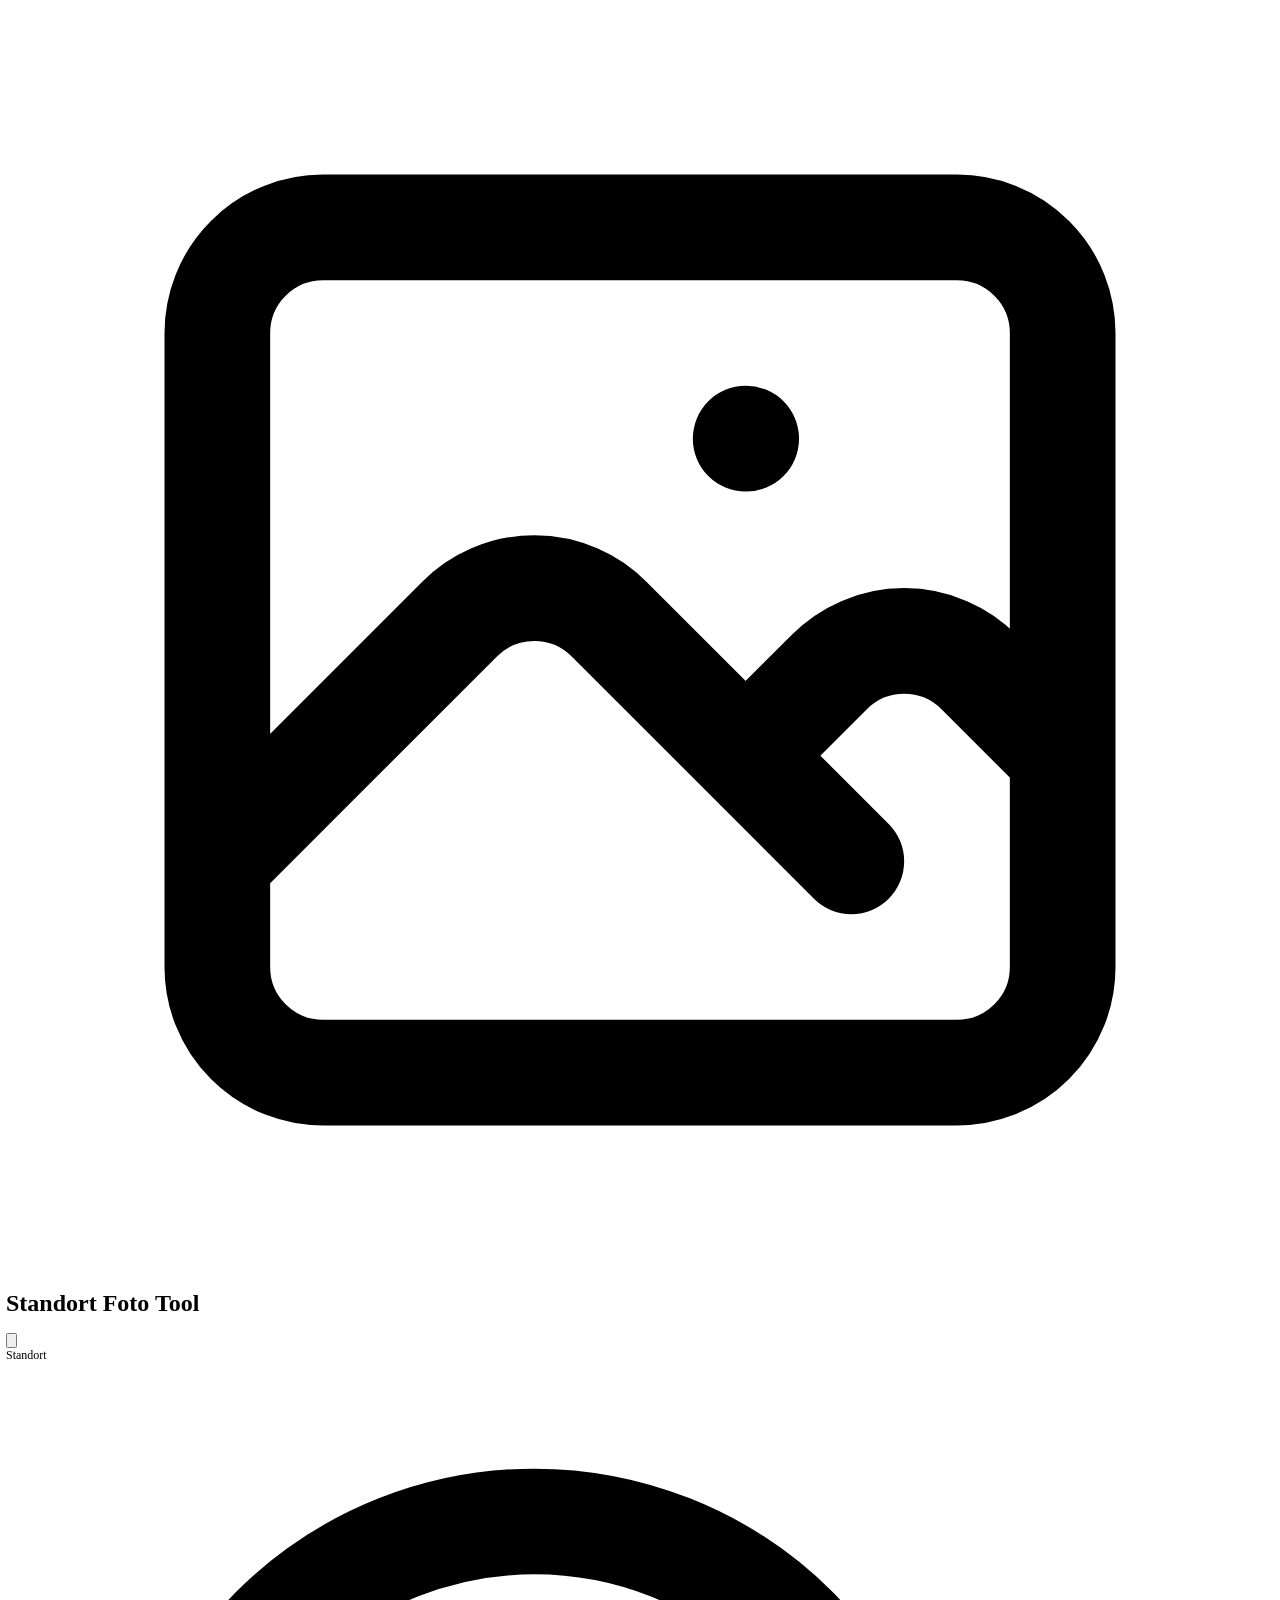
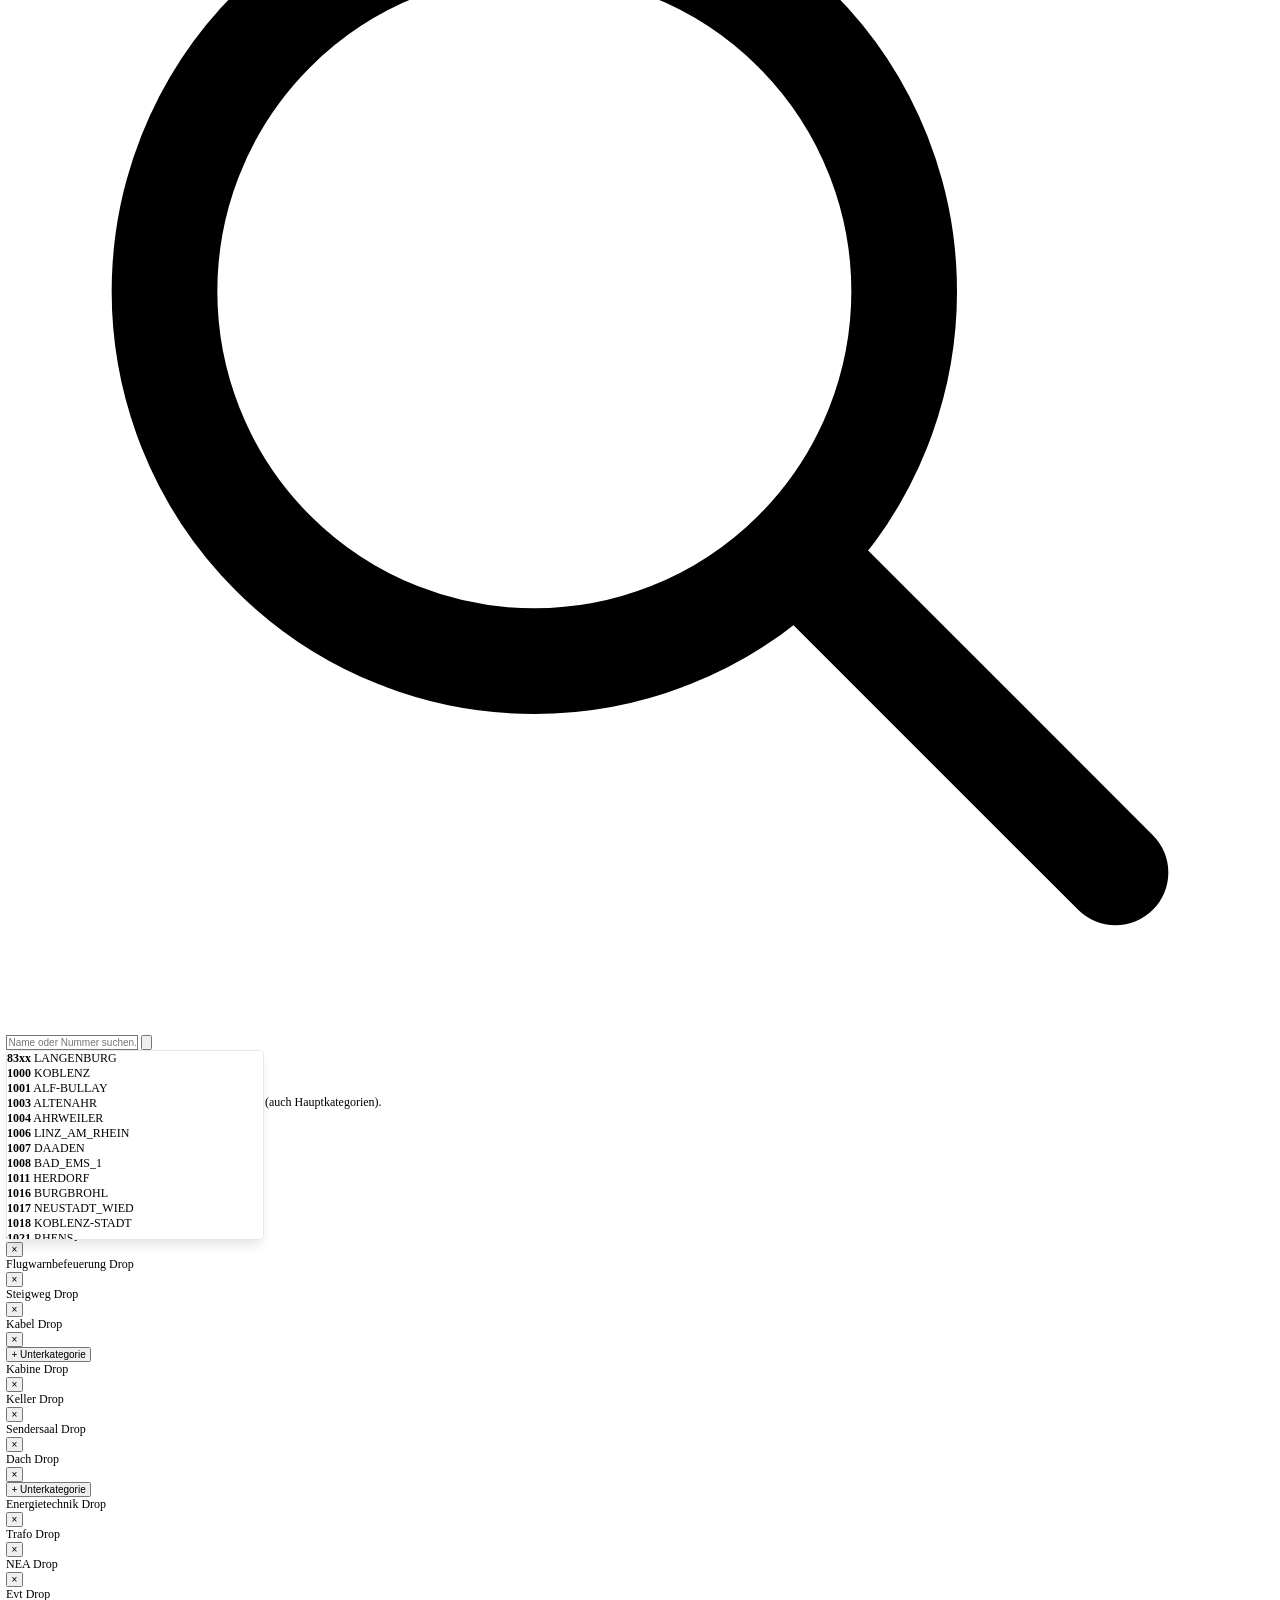
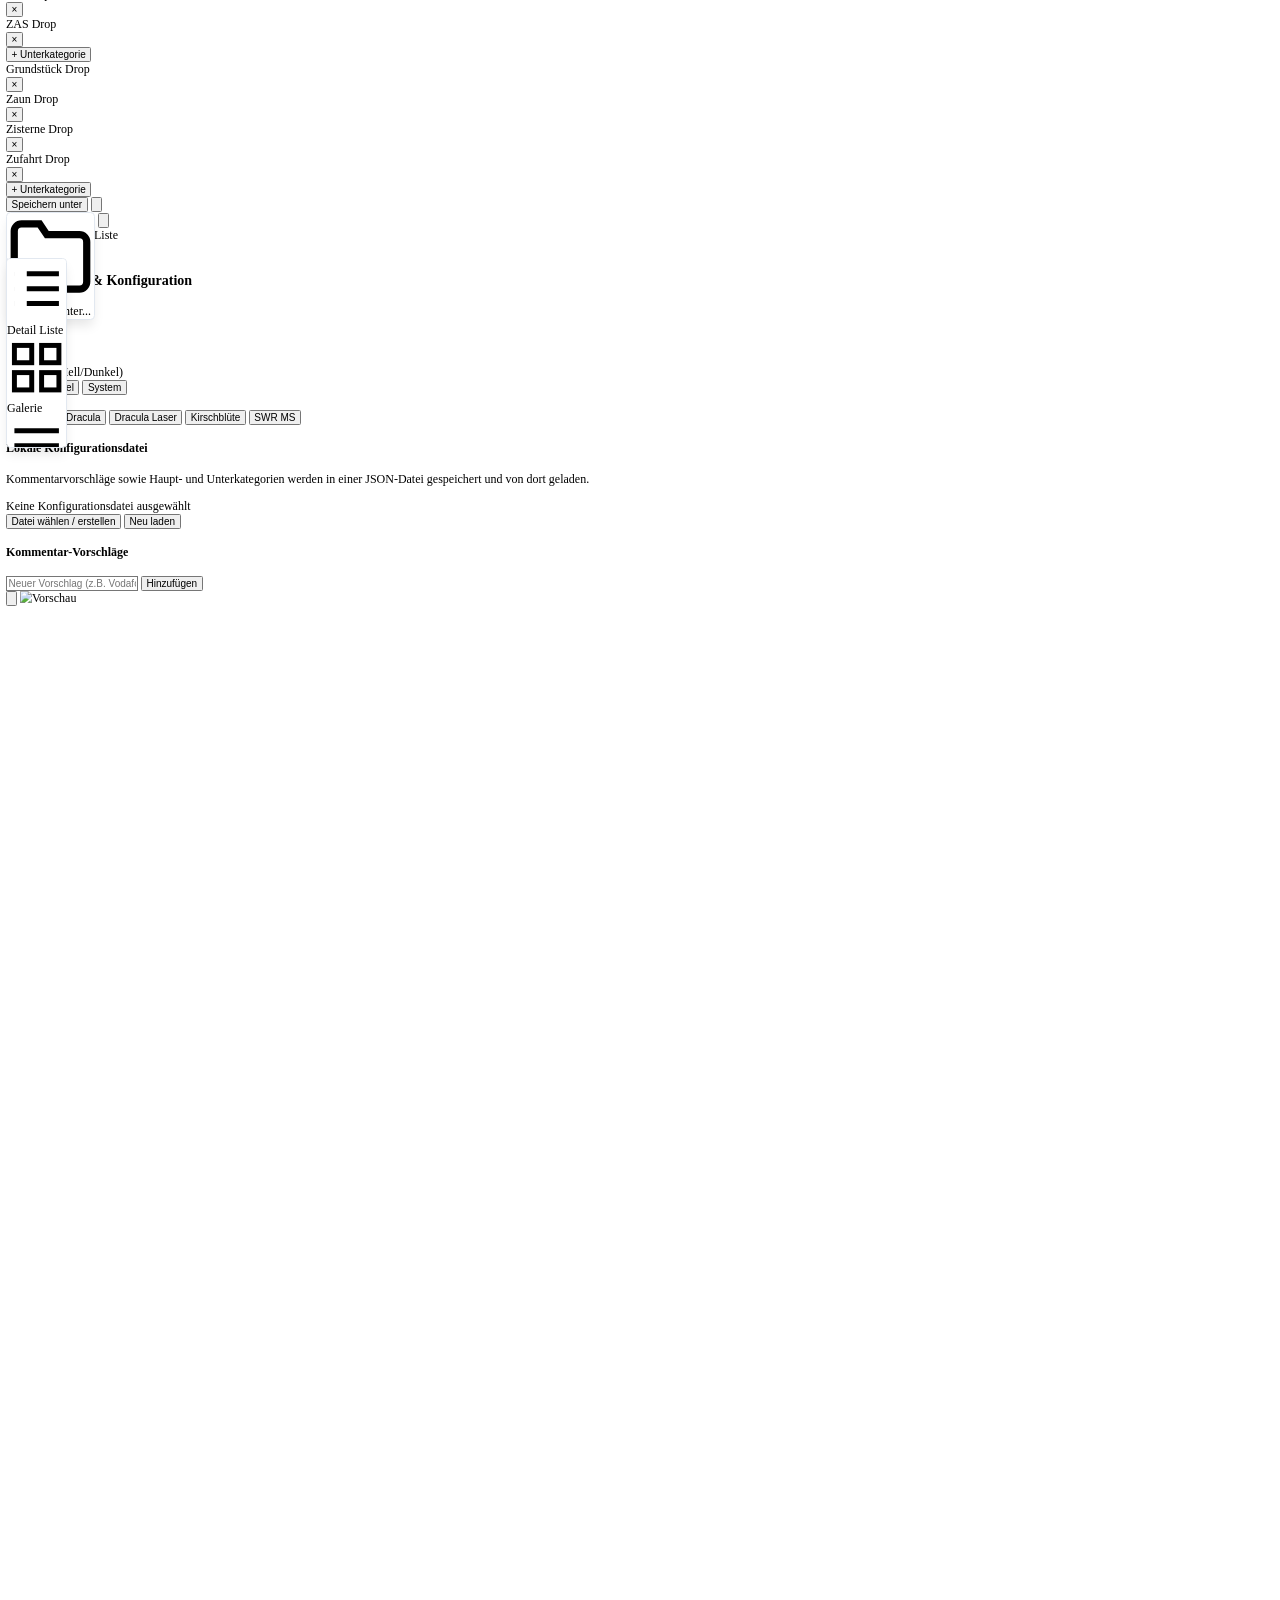
==== Tool.html @ 2024d958 "First Commit" ====
<!DOCTYPE html>
<html lang="de" class="light">

<head>
    <meta charset="UTF-8">
    <meta name="viewport" content="width=device-width, initial-scale=1.0">
    <title>Standort Foto Tool</title>
    <script src="https://cdn.tailwindcss.com"></script>
    <script src="tailwind-init.js"></script>
    <link rel="stylesheet" href="styles.css">
</head>

<body
    class="bg-slate-50 text-slate-900 dark:bg-oled dark:text-zinc-100 antialiased h-screen flex flex-col transition-colors duration-200 overflow-hidden">

    <!-- Navbar / Header -->
    <div
        class="px-4 md:px-8 py-3 flex justify-between items-center border-b border-slate-200 dark:border-zinc-800 bg-white dark:bg-zinc-950">
        <h1 class="text-xl font-semibold flex items-center gap-2">
            <svg class="h-6 w-auto text-blue-600 dark:text-blue-500" fill="none" viewBox="0 0 24 24"
                stroke="currentColor">
                <path stroke-linecap="round" stroke-linejoin="round" stroke-width="2"
                    d="M4 16l4.586-4.586a2 2 0 012.828 0L16 16m-2-2l1.586-1.586a2 2 0 012.828 0L20 14m-6-6h.01M6 20h12a2 2 0 002-2V6a2 2 0 00-2-2H6a2 2 0 00-2 2v12a2 2 0 002 2z">
                </path>
            </svg>
            Standort Foto Tool
        </h1>
        <div class="flex items-center gap-4">
            <button onclick="openSettings()"
                class="p-2 text-slate-500 hover:text-blue-600 dark:text-zinc-400 dark:hover:text-blue-400 transition-colors rounded-md hover:bg-slate-100 dark:hover:bg-zinc-800"
                title="Einstellungen">
                <svg class="w-5 h-5" fill="none" stroke="currentColor" viewBox="0 0 24 24">
                    <path stroke-linecap="round" stroke-linejoin="round" stroke-width="2"
                        d="M10.325 4.317c.426-1.756 2.924-1.756 3.35 0a1.724 1.724 0 002.573 1.066c1.543-.94 3.31.826 2.37 2.37a1.724 1.724 0 001.065 2.572c1.756.426 1.756 2.924 0 3.35a1.724 1.724 0 00-1.066 2.573c.94 1.543-.826 3.31-2.37 2.37a1.724 1.724 0 00-2.572 1.065c-.426 1.756-2.924 1.756-3.35 0a1.724 1.724 0 00-2.573-1.066c-1.543.94-3.31-.826-2.37-2.37a1.724 1.724 0 00-1.065-2.572c-1.756-.426-1.756-2.924 0-3.35a1.724 1.724 0 001.066-2.573c-.94-1.543.826-3.31 2.37-2.37.996.608 2.296.07 2.572-1.065z">
                    </path>
                    <path stroke-linecap="round" stroke-linejoin="round" stroke-width="2"
                        d="M15 12a3 3 0 11-6 0 3 3 0 016 0z"></path>
                </svg>
            </button>
        </div>
    </div>

    <!-- Main Content App -->
    <div
        class="flex-1 flex flex-col md:flex-row overflow-hidden mx-4 md:mx-8 my-4 border border-slate-200 dark:border-zinc-800 bg-white dark:bg-zinc-950 rounded-md shadow-sm">

        <!-- Linke Seite (Kategorien & Standort) -->
        <div
            class="w-full md:w-1/2 p-4 border-b md:border-b-0 md:border-r border-slate-200 dark:border-zinc-800 flex flex-col bg-slate-50/30 dark:bg-zinc-900/30">
            <div class="mb-3">
                <!-- Standort Suche -->
                <div class="relative">
                    <label
                        class="block text-[11px] font-semibold text-slate-500 dark:text-zinc-400 uppercase tracking-wide mb-1">Standort</label>
                    <div class="relative flex items-center">
                        <svg class="w-4 h-4 absolute left-3 text-slate-400" fill="none" stroke="currentColor"
                            viewBox="0 0 24 24">
                            <path stroke-linecap="round" stroke-linejoin="round" stroke-width="2"
                                d="M21 21l-6-6m2-5a7 7 0 11-14 0 7 7 0 0114 0z"></path>
                        </svg>
                        <input type="text" id="standortSelect" placeholder="Name oder Nummer suchen..."
                            autocomplete="off"
                            class="w-full py-1.5 pl-9 pr-8 text-sm bg-white dark:bg-zinc-900 border border-slate-300 dark:border-zinc-700 rounded-md focus:outline-none focus:border-blue-500 transition-colors dark:text-white" />
                        <button type="button" id="clearSearchBtn"
                            class="absolute right-2 text-slate-400 hover:text-red-500 hidden" title="Suche löschen">
                            <svg class="w-4 h-4" viewBox="0 0 24 24" fill="none" stroke="currentColor" stroke-width="2">
                                <path stroke-linecap="round" stroke-linejoin="round" d="M6 18L18 6M6 6l12 12"></path>
                            </svg>
                        </button>
                    </div>
                    <div id="standortDropdown" class="custom-dropdown hidden w-full mt-1"></div>
                </div>
            </div>


            <!-- Context Panel (Full Category Tree) -->
            <div id="context-panel" class="flex-1 bg-white dark:bg-zinc-900 border border-slate-200 dark:border-zinc-800 rounded-xl p-4 flex flex-col shadow-sm transition-all duration-300 overflow-y-auto">
                <h3 id="context-title" class="font-bold text-base text-slate-800 dark:text-zinc-100 mb-3 flex items-center gap-2">Bauteile & Kategorien</h3>
                <div id="context-chips" class="flex flex-col gap-2 content-start"></div>
            </div>
        </div>

        <!-- Rechte Seite (Liste & Galerie & Toolbar) -->
        <div class="w-full md:w-1/2 flex flex-col relative bg-white dark:bg-zinc-950">
            <!-- Toolbar -->
            <div
                class="p-3 md:p-4 border-b border-slate-200 dark:border-zinc-800 flex flex-wrap gap-3 justify-between items-center bg-slate-50/50 dark:bg-zinc-900/50">
                <div class="flex flex-wrap items-center gap-3 md:gap-4">

                    <!-- Speichern Split-Button -->
                    <div class="relative inline-flex items-center shadow-sm">
                        <button id="mainSaveBtn"
                            class="px-3 py-1.5 bg-blue-600 hover:bg-blue-700 text-white rounded-md font-medium transition-colors flex items-center gap-2 text-sm"
                            title="Bilder abspeichern">
                            Speichern unter
                        </button>
                        <button id="saveDropdownTrigger"
                            class="px-2 py-1.5 bg-blue-700 hover:bg-blue-800 text-white rounded-r-md border-l border-blue-800 transition-colors hidden"
                            title="Weitere Speicheroptionen">
                            <svg class="w-4 h-4" fill="none" stroke="currentColor" viewBox="0 0 24 24">
                                <path stroke-linecap="round" stroke-linejoin="round" stroke-width="2"
                                    d="M19 9l-7 7-7-7"></path>
                            </svg>
                        </button>
                        <div id="saveDropdownMenu"
                            class="custom-dropdown hidden absolute left-0 top-full mt-1 w-48 text-sm py-1 z-[51]">
                            <div id="saveAsMenuOption"
                                class="px-4 py-2 hover:bg-blue-50 dark:hover:bg-blue-900/20 cursor-pointer text-slate-700 dark:text-zinc-200 flex items-center gap-2">
                                <svg class="w-4 h-4" viewBox="0 0 24 24" fill="none" stroke="currentColor"
                                    stroke-width="2">
                                    <path
                                        d="M22 19a2 2 0 0 1-2 2H4a2 2 0 0 1-2-2V5a2 2 0 0 1 2-2h5l2 3h9a2 2 0 0 1 2 2z">
                                    </path>
                                </svg>
                                Speichern unter...
                            </div>
                        </div>
                    </div>

                    <div class="h-6 w-px bg-slate-300 dark:bg-zinc-700 hidden sm:block"></div>

                    <!-- Checkbox Komprimieren -->
                    <label
                        class="flex items-center gap-2 text-sm font-medium text-slate-700 dark:text-zinc-300 cursor-pointer select-none"
                        title="Beim Speichern die Dateigröße reduzieren">
                        <input type="checkbox" id="compressCheck"
                            class="w-4 h-4 text-blue-600 bg-white border-slate-300 rounded focus:ring-blue-500 dark:focus:ring-blue-600 dark:ring-offset-zinc-900 focus:ring-2 dark:bg-zinc-950 dark:border-zinc-700">
                        Komprimieren
                    </label>

                    <button id="clearAll"
                        class="p-1.5 bg-slate-100 dark:bg-zinc-800 border border-slate-300 dark:border-zinc-700 hover:bg-red-50 hover:text-red-600 hover:border-red-200 dark:hover:bg-red-900/20 dark:hover:border-red-800 dark:hover:text-red-400 text-slate-500 dark:text-zinc-400 rounded-md transition-colors"
                        title="Liste leeren">
                        <svg class="w-4 h-4" viewBox="0 0 24 24" fill="none" stroke="currentColor" stroke-width="2">
                            <polyline points="3 6 5 6 21 6"></polyline>
                            <path d="M19 6v14a2 2 0 0 1-2 2H7a2 2 0 0 1-2-2V6m3 0V4a2 2 0 0 1 2-2h4a2 2 0 0 1 2 2v2">
                            </path>
                        </svg>
                    </button>
                </div>

                <div class="flex items-center gap-3">
                    <span id="status"
                        class="text-xs text-slate-500 dark:text-zinc-400 font-medium truncate max-w-[120px] sm:max-w-[180px]">0
                        Dateien</span>
                    <!-- View Dropdown -->
                    <div class="relative">
                        <button id="viewDropdownTrigger"
                            class="p-1.5 bg-slate-100 dark:bg-zinc-800 border border-slate-300 dark:border-zinc-700 hover:bg-slate-200 dark:hover:bg-zinc-700 text-slate-600 dark:text-zinc-300 rounded-md transition-colors flex items-center justify-center w-8 h-8 shadow-sm"
                            title="Ansicht wechseln">
                            <!-- Icon JS -->
                        </button>
                        <div id="viewDropdownMenu"
                            class="custom-dropdown hidden absolute right-0 top-full mt-1 w-40 text-sm py-1 z-[51]">
                            <div class="view-option px-3 py-2 hover:bg-blue-50 dark:hover:bg-blue-900/20 cursor-pointer text-slate-700 dark:text-zinc-200 flex items-center gap-2"
                                data-view="list">
                                <svg class="w-4 h-4" viewBox="0 0 24 24" fill="none" stroke="currentColor"
                                    stroke-width="2">
                                    <path d="M8 6h13M8 12h13M8 18h13M3 6h.01M3 12h.01M3 18h.01" />
                                </svg>
                                Detail Liste
                            </div>
                            <div class="view-option px-3 py-2 hover:bg-blue-50 dark:hover:bg-blue-900/20 cursor-pointer text-slate-700 dark:text-zinc-200 flex items-center gap-2"
                                data-view="gallery">
                                <svg class="w-4 h-4" viewBox="0 0 24 24" fill="none" stroke="currentColor"
                                    stroke-width="2">
                                    <rect x="3" y="3" width="7" height="7"></rect>
                                    <rect x="14" y="3" width="7" height="7"></rect>
                                    <rect x="14" y="14" width="7" height="7"></rect>
                                    <rect x="3" y="14" width="7" height="7"></rect>
                                </svg>
                                Galerie
                            </div>
                            <div class="view-option px-3 py-2 hover:bg-blue-50 dark:hover:bg-blue-900/20 cursor-pointer text-slate-700 dark:text-zinc-200 flex items-center gap-2"
                                data-view="compact">
                                <svg class="w-4 h-4" viewBox="0 0 24 24" fill="none" stroke="currentColor"
                                    stroke-width="2">
                                    <line x1="3" y1="12" x2="21" y2="12"></line>
                                    <line x1="3" y1="6" x2="21" y2="6"></line>
                                    <line x1="3" y1="18" x2="21" y2="18"></line>
                                </svg>
                                Kompakt
                            </div>
                        </div>
                    </div>
                </div>
            </div>

            <div class="view-container flex-1 p-4 overflow-y-auto" id="fileListContainer">
                <!-- File List / Gallery JS -->
            </div>
        </div>
    </div>

    <input id="fileInput" type="file" accept="image/jpeg" multiple hidden />

    <!-- Custom Autocomplete Dropdown (für Kommentare & Standorte) -->
    <div id="autocompleteDropdown" class="custom-dropdown hidden absolute w-56 text-sm"></div>

    <!-- EINSTELLUNGEN MODAL -->
    <div id="settingsModal"
        class="fixed inset-0 bg-slate-900/50 dark:bg-black/80 z-[60] hidden flex items-center justify-center p-4">
        <div
            class="bg-white dark:bg-zinc-900 rounded-md shadow-xl w-full max-w-2xl border border-slate-200 dark:border-zinc-700 overflow-hidden flex flex-col">
            <div
                class="p-4 border-b border-slate-100 dark:border-zinc-800 flex justify-between items-center bg-slate-50 dark:bg-zinc-950">
                <h3 class="font-semibold text-slate-900 dark:text-zinc-100">Einstellungen & Konfiguration</h3>
                <button onclick="closeSettings()"
                    class="text-slate-400 hover:text-slate-800 dark:hover:text-zinc-200"><svg class="w-5 h-5"
                        fill="none" stroke="currentColor" viewBox="0 0 24 24">
                        <path stroke-linecap="round" stroke-linejoin="round" stroke-width="2" d="M6 18L18 6M6 6l12 12">
                        </path>
                    </svg></button>
            </div>
            <div class="p-5 flex-1 overflow-y-auto">
                <div class="rounded-md border border-slate-200 dark:border-zinc-800 bg-white dark:bg-zinc-900 p-4 mb-6">
                    <h4 class="text-sm font-semibold text-slate-900 dark:text-zinc-100 mb-4">Darstellung</h4>

                    <div class="mb-5">
                        <label class="block text-xs font-semibold uppercase tracking-wide text-slate-500 dark:text-zinc-400 mb-3">Aussehen (Hell/Dunkel)</label>
                        <div class="grid grid-cols-3 gap-2">
                            <button id="btn-appearance-light" onclick="changeAppearance('light')" class="py-2 px-3 text-sm font-medium rounded border border-slate-300 dark:border-zinc-700 bg-white dark:bg-zinc-900 text-slate-700 dark:text-zinc-300 hover:bg-slate-50 dark:hover:bg-zinc-800 transition-colors">Hell</button>
                            <button id="btn-appearance-dark" onclick="changeAppearance('dark')" class="py-2 px-3 text-sm font-medium rounded border border-slate-300 dark:border-zinc-700 bg-white dark:bg-zinc-900 text-slate-700 dark:text-zinc-300 hover:bg-slate-50 dark:hover:bg-zinc-800 transition-colors">Dunkel</button>
                            <button id="btn-appearance-system" onclick="changeAppearance('system')" class="py-2 px-3 text-sm font-medium rounded border border-slate-300 dark:border-zinc-700 bg-white dark:bg-zinc-900 text-slate-700 dark:text-zinc-300 hover:bg-slate-50 dark:hover:bg-zinc-800 transition-colors">System</button>
                        </div>
                    </div>

                    <div>
                        <label class="block text-xs font-semibold uppercase tracking-wide text-slate-500 dark:text-zinc-400 mb-3">Farbschema</label>
                        <div class="grid grid-cols-2 md:grid-cols-3 gap-2">
                            <button id="btn-theme-standard" onclick="changeColorTheme('standard')" class="py-2 px-3 text-sm font-medium rounded border border-slate-300 dark:border-zinc-700 bg-white dark:bg-zinc-900 text-slate-700 dark:text-zinc-300 hover:bg-slate-50 dark:hover:bg-zinc-800 transition-colors">Standard</button>
                            <button id="btn-theme-dracula" onclick="changeColorTheme('dracula')" class="py-2 px-3 text-sm font-medium rounded border border-slate-300 dark:border-zinc-700 bg-white dark:bg-zinc-900 text-slate-700 dark:text-zinc-300 hover:bg-slate-50 dark:hover:bg-zinc-800 transition-colors">Dracula</button>
                            <button id="btn-theme-dracula-laser" onclick="changeColorTheme('dracula-laser')" class="py-2 px-3 text-sm font-medium rounded border border-slate-300 dark:border-zinc-700 bg-white dark:bg-zinc-900 text-slate-700 dark:text-zinc-300 hover:bg-slate-50 dark:hover:bg-zinc-800 transition-colors">Dracula Laser</button>
                            <button id="btn-theme-kirschbluete" onclick="changeColorTheme('kirschbluete')" class="py-2 px-3 text-sm font-medium rounded border border-slate-300 dark:border-zinc-700 bg-white dark:bg-zinc-900 text-slate-700 dark:text-zinc-300 hover:bg-slate-50 dark:hover:bg-zinc-800 transition-colors">Kirschblüte</button>
                            <button id="btn-theme-swr-ms" onclick="changeColorTheme('swr-ms')" class="py-2 px-3 text-sm font-medium rounded border border-slate-300 dark:border-zinc-700 bg-white dark:bg-zinc-900 text-slate-700 dark:text-zinc-300 hover:bg-slate-50 dark:hover:bg-zinc-800 transition-colors md:col-span-2">SWR MS</button>
                        </div>
                    </div>
                </div>

                <div class="mb-6 rounded-md border border-slate-200 dark:border-zinc-800 bg-slate-50 dark:bg-zinc-950 p-4">
                    <div class="flex flex-col gap-3 md:flex-row md:items-center md:justify-between">
                        <div>
                            <h4 class="text-sm font-semibold text-slate-900 dark:text-zinc-100">Lokale Konfigurationsdatei</h4>
                            <p class="text-xs text-slate-500 dark:text-zinc-400 mt-1">Kommentarvorschläge sowie Haupt- und Unterkategorien werden in einer JSON-Datei gespeichert und von dort geladen.</p>
                            <div id="configFileStatus" class="text-xs text-blue-600 dark:text-blue-400 mt-2">Keine Konfigurationsdatei ausgewählt</div>
                        </div>
                        <div class="flex flex-wrap gap-2">
                            <button id="chooseConfigFileBtn"
                                class="px-3 py-2 bg-blue-600 hover:bg-blue-700 text-white rounded-md text-sm font-medium transition-colors">Datei wählen / erstellen</button>
                            <button id="reloadConfigFileBtn"
                                class="px-3 py-2 bg-slate-200 hover:bg-slate-300 dark:bg-zinc-800 dark:hover:bg-zinc-700 text-slate-700 dark:text-zinc-200 rounded-md text-sm font-medium transition-colors">Neu laden</button>
                        </div>
                    </div>
                </div>

                <div class="rounded-md border border-slate-200 dark:border-zinc-800 bg-white dark:bg-zinc-900 p-4">
                    <h4 class="text-sm font-semibold text-slate-900 dark:text-zinc-100 mb-3">Kommentar-Vorschläge</h4>
                    <div class="flex gap-2 mb-4">
                        <input type="text" id="newSuggestionInput" placeholder="Neuer Vorschlag (z.B. Vodafone)"
                            class="flex-1 p-2 rounded-md border border-slate-300 dark:border-zinc-700 bg-white dark:bg-zinc-950 text-slate-900 dark:text-zinc-100 focus:border-blue-500 outline-none text-sm">
                        <button onclick="addSuggestion()"
                            class="px-4 py-2 bg-blue-600 hover:bg-blue-700 text-white rounded-md text-sm font-medium transition-colors">Hinzufügen</button>
                    </div>
                    <div id="suggestionsList"
                        class="flex flex-col gap-2 border border-slate-200 dark:border-zinc-800 rounded-md p-2 bg-slate-50 dark:bg-zinc-950 max-h-64 overflow-y-auto">
                        <!-- JS befüllt Liste -->
                    </div>
                </div>
            </div>
        </div>
    </div>

    <!-- PREVIEW MODAL -->
    <div id="previewModal"
        class="fixed inset-0 bg-zinc-950/95 z-[70] hidden flex-col items-center justify-center p-4 backdrop-blur-sm transition-opacity"
        onclick="if(event.target===this) closePreview()">
        <button onclick="closePreview()"
            class="absolute top-4 right-4 text-slate-400 hover:text-white p-2 rounded-full hover:bg-white/10 transition-colors">
            <svg class="w-8 h-8" fill="none" stroke="currentColor" viewBox="0 0 24 24">
                <path stroke-linecap="round" stroke-linejoin="round" stroke-width="2" d="M6 18L18 6M6 6l12 12"></path>
            </svg>
        </button>
        <img id="previewImage" class="max-h-[70vh] max-w-full object-contain rounded-md shadow-2xl mb-6" src=""
            alt="Vorschau" />
        <div class="text-center w-full max-w-2xl bg-zinc-900 border border-zinc-800 p-4 rounded-lg shadow-xl cursor-default"
            onclick="event.stopPropagation()">
            <div id="previewNewName" class="text-blue-400 font-mono text-base md:text-lg font-bold truncate mb-1.5">
            </div>
            <div id="previewOldName" class="text-zinc-400 text-xs md:text-sm truncate"></div>
            <div id="previewPath" class="text-zinc-500 text-xs md:text-sm truncate mt-0.5"></div>
        </div>
    </div>

    <script src="standorte.js"></script>
    <script src="site-2d.js"></script>
    <script src="app.js"></script>

</body>

</html>
---- styles.css ----
/* Globale UI-Skalierung – entspricht Browser-Zoom 75% */
html {
    zoom: 0.75;
}

/* Custom Styles für bearbeitbare Felder und Dropdowns */
.editable-segment {
    display: inline-block;
    padding: 2px 6px;
    border-radius: 4px;
    background: transparent;
    border: 1px solid transparent;
    cursor: text;
    transition: all 0.2s;
    outline: none;
    min-width: 20px;
}

.editable-segment:hover {
    background: rgba(148, 163, 184, 0.2);
}

.editable-segment:focus {
    background: rgba(59, 130, 246, 0.1);
    color: #2563eb;
    border-color: #93c5fd;
}

.dark .editable-segment:focus {
    color: #60a5fa;
    border-color: #3b82f6;
    background: rgba(59, 130, 246, 0.2);
}

.placeholder {
    color: #94a3b8;
    font-style: italic;
}

.dark .placeholder {
    color: #52525b;
}

/* Such-Dropdown */
.custom-dropdown {
    position: absolute;
    z-index: 50;
    background: white;
    border: 1px solid #e2e8f0;
    border-radius: 0.375rem;
    box-shadow: 0 10px 15px -3px rgba(0, 0, 0, 0.1);
    max-height: 250px;
    overflow-y: auto;
}

.dark .custom-dropdown {
    background: #18181b;
    border-color: #27272a;
}

/* Globale Scrollbar Styles (Fix für Dark Mode weiße Ränder) */
::-webkit-scrollbar {
    width: 8px;
    height: 8px;
}

::-webkit-scrollbar-track {
    background: transparent;
}

::-webkit-scrollbar-thumb {
    background: #cbd5e1;
    border-radius: 4px;
}

html.dark ::-webkit-scrollbar-track {
    background: #09090b;
}

html.dark ::-webkit-scrollbar-thumb {
    background: #3f3f46;
}

.dark .view-container::-webkit-scrollbar-track,
.dark .categories-grid::-webkit-scrollbar-track {
    background: transparent;
}
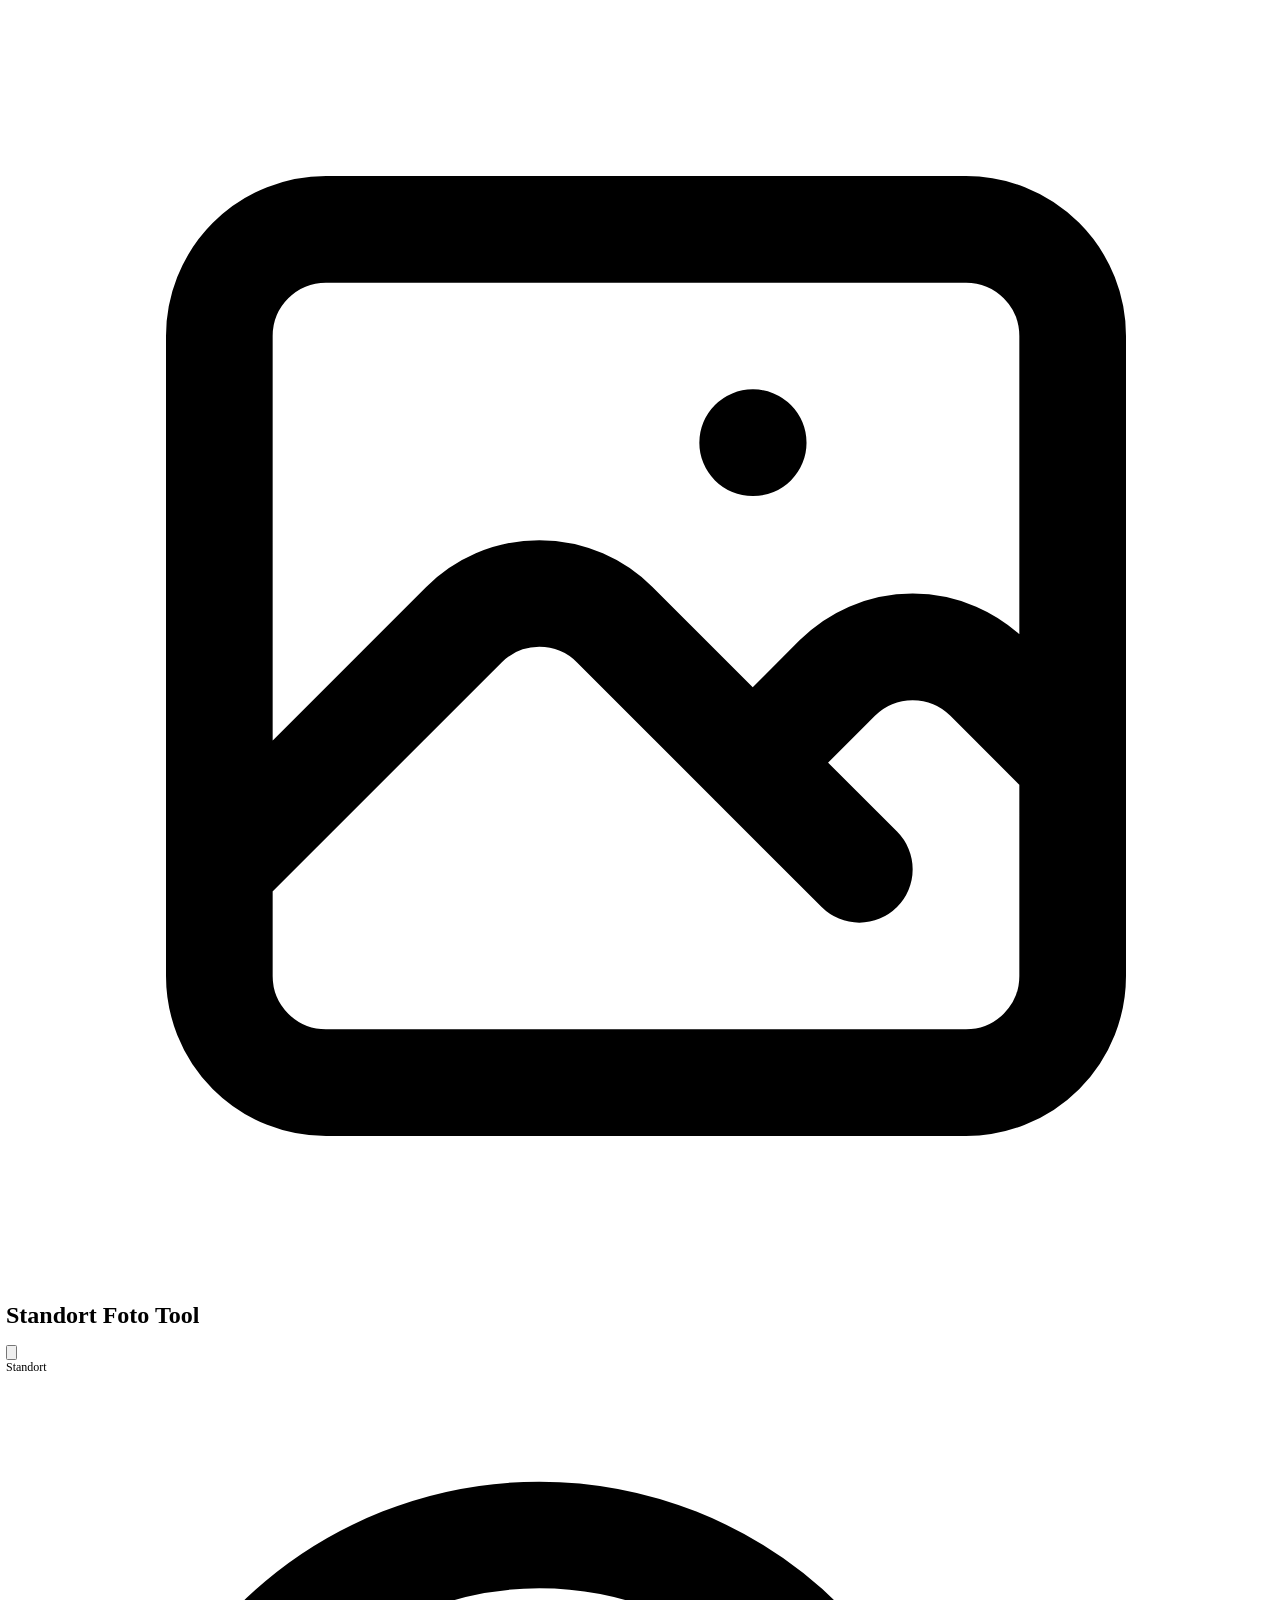
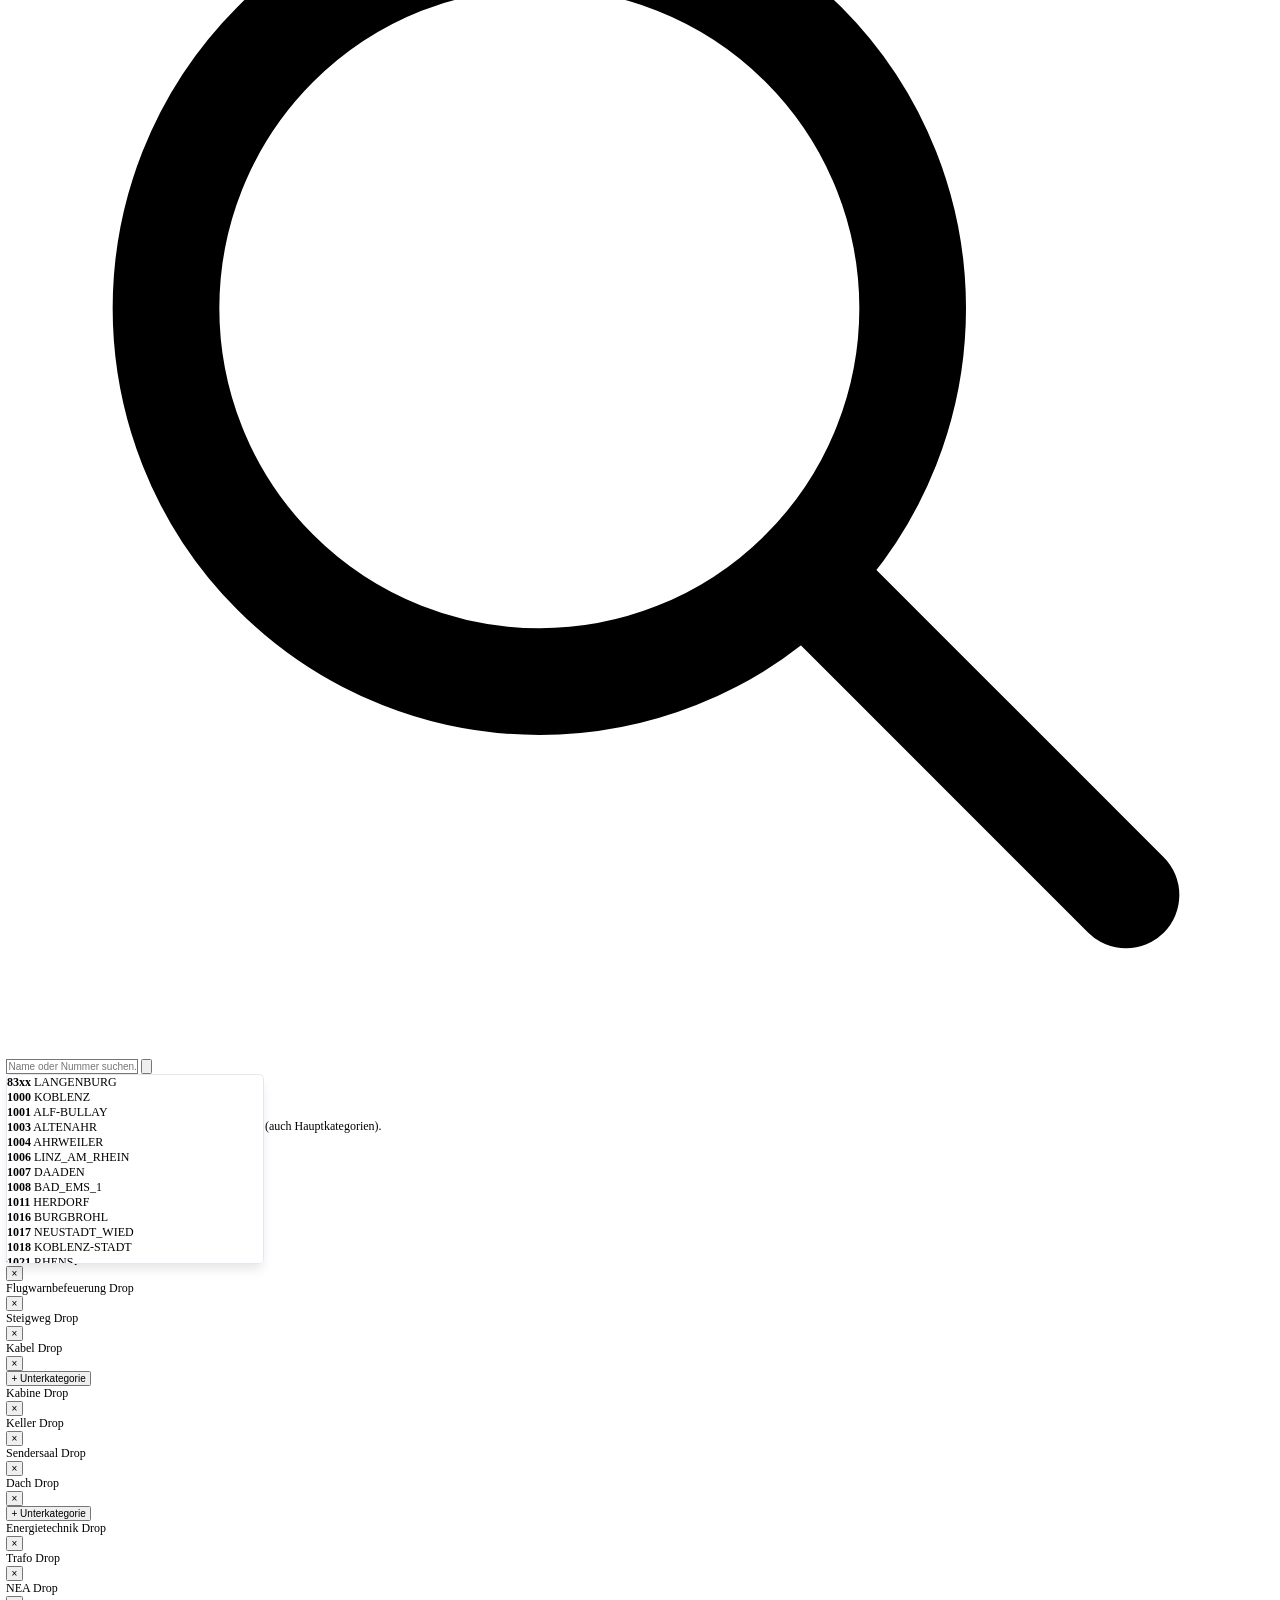
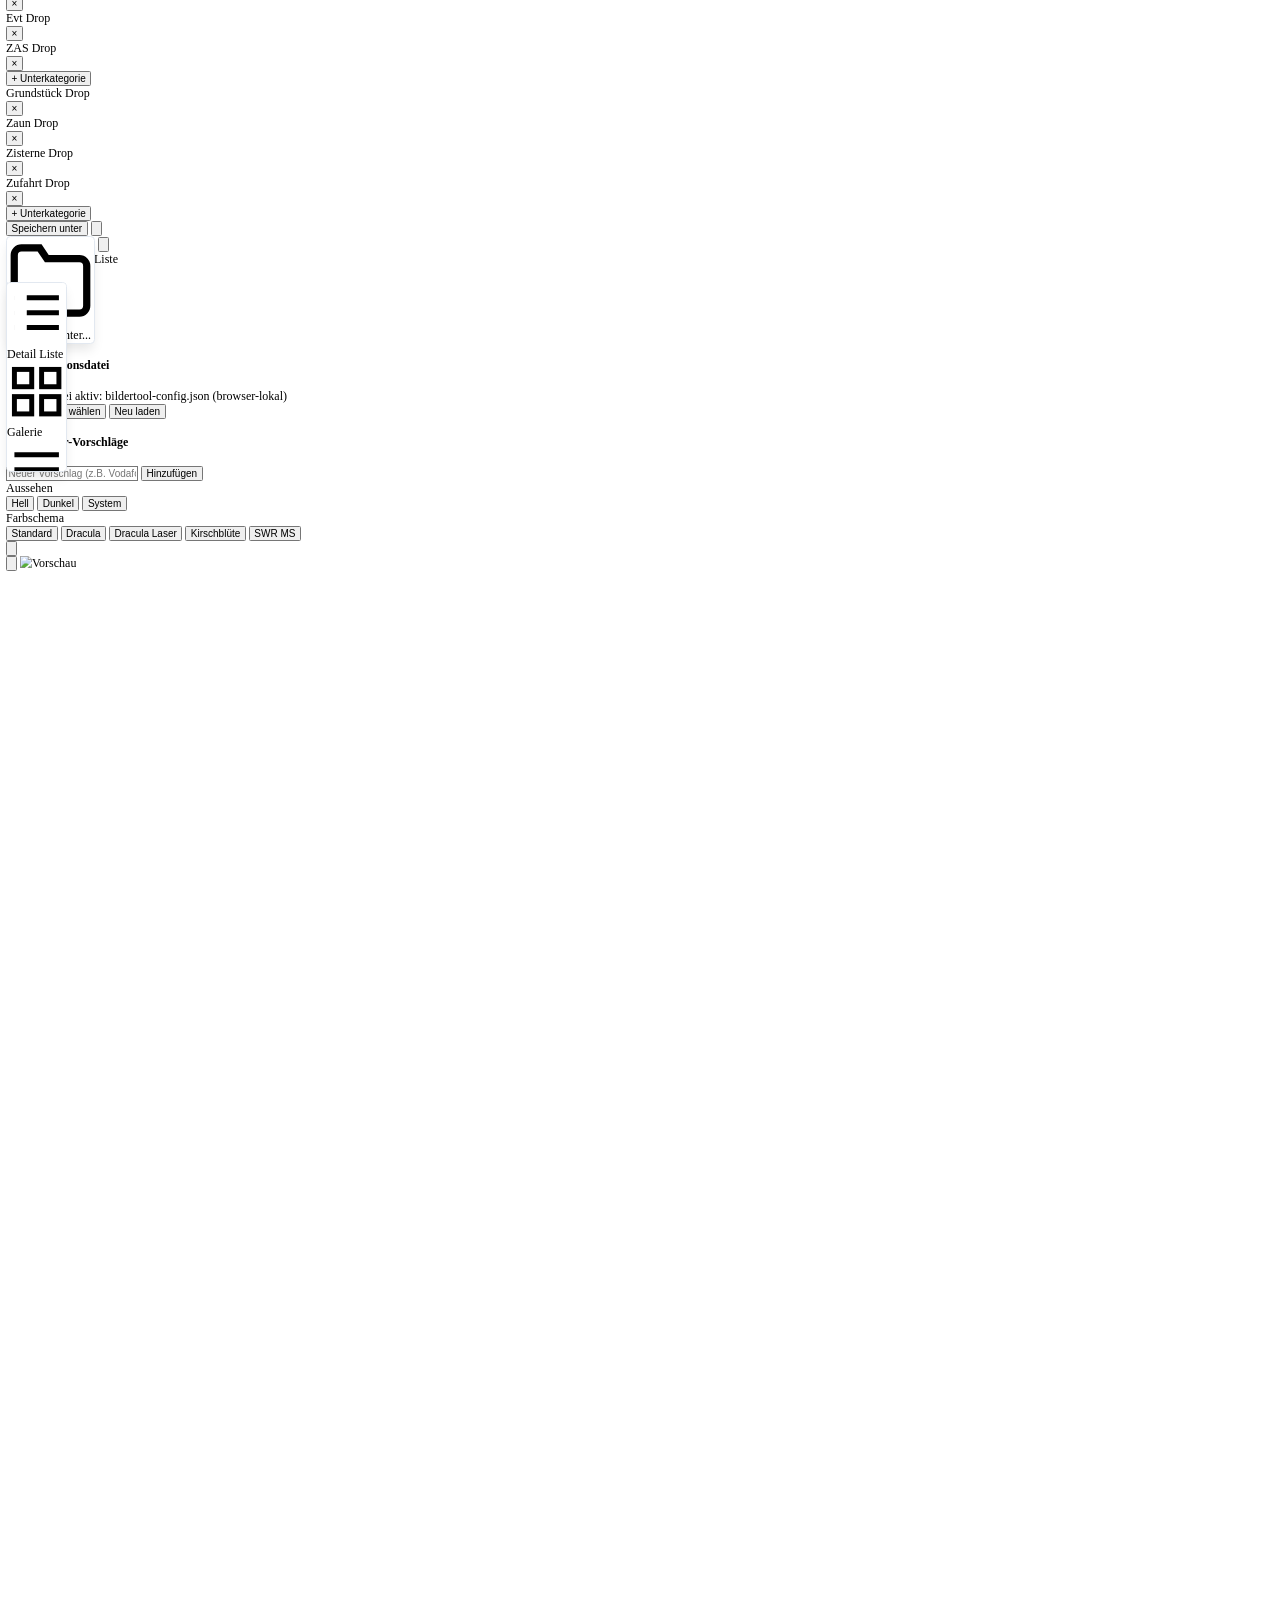
==== commit 2efe47e7: "First Edit, Things are working now! Kinda." ====
--- a/Tool.html
+++ b/Tool.html
@@ -192,7 +192,7 @@
         </div>
     </div>
 
-    <input id="fileInput" type="file" accept="image/jpeg" multiple hidden />
+    <input id="fileInput" type="file" accept="image/jpeg,.jpg,.jpeg,image/heic,image/heif,.heic,.heif" multiple hidden />
 
     <!-- Custom Autocomplete Dropdown (für Kommentare & Standorte) -->
     <div id="autocompleteDropdown" class="custom-dropdown hidden absolute w-56 text-sm"></div>
@@ -201,10 +201,10 @@
     <div id="settingsModal"
         class="fixed inset-0 bg-slate-900/50 dark:bg-black/80 z-[60] hidden flex items-center justify-center p-4">
         <div
-            class="bg-white dark:bg-zinc-900 rounded-md shadow-xl w-full max-w-2xl border border-slate-200 dark:border-zinc-700 overflow-hidden flex flex-col">
+            class="bg-white dark:bg-zinc-900 rounded-md shadow-xl w-full max-w-xl border border-slate-200 dark:border-zinc-700 overflow-hidden flex flex-col">
             <div
                 class="p-4 border-b border-slate-100 dark:border-zinc-800 flex justify-between items-center bg-slate-50 dark:bg-zinc-950">
-                <h3 class="font-semibold text-slate-900 dark:text-zinc-100">Einstellungen & Konfiguration</h3>
+                <h3 class="font-semibold text-slate-900 dark:text-zinc-100">Einstellungen</h3>
                 <button onclick="closeSettings()"
                     class="text-slate-400 hover:text-slate-800 dark:hover:text-zinc-200"><svg class="w-5 h-5"
                         fill="none" stroke="currentColor" viewBox="0 0 24 24">
@@ -212,43 +212,18 @@
                         </path>
                     </svg></button>
             </div>
-            <div class="p-5 flex-1 overflow-y-auto">
-                <div class="rounded-md border border-slate-200 dark:border-zinc-800 bg-white dark:bg-zinc-900 p-4 mb-6">
-                    <h4 class="text-sm font-semibold text-slate-900 dark:text-zinc-100 mb-4">Darstellung</h4>
-
-                    <div class="mb-5">
-                        <label class="block text-xs font-semibold uppercase tracking-wide text-slate-500 dark:text-zinc-400 mb-3">Aussehen (Hell/Dunkel)</label>
-                        <div class="grid grid-cols-3 gap-2">
-                            <button id="btn-appearance-light" onclick="changeAppearance('light')" class="py-2 px-3 text-sm font-medium rounded border border-slate-300 dark:border-zinc-700 bg-white dark:bg-zinc-900 text-slate-700 dark:text-zinc-300 hover:bg-slate-50 dark:hover:bg-zinc-800 transition-colors">Hell</button>
-                            <button id="btn-appearance-dark" onclick="changeAppearance('dark')" class="py-2 px-3 text-sm font-medium rounded border border-slate-300 dark:border-zinc-700 bg-white dark:bg-zinc-900 text-slate-700 dark:text-zinc-300 hover:bg-slate-50 dark:hover:bg-zinc-800 transition-colors">Dunkel</button>
-                            <button id="btn-appearance-system" onclick="changeAppearance('system')" class="py-2 px-3 text-sm font-medium rounded border border-slate-300 dark:border-zinc-700 bg-white dark:bg-zinc-900 text-slate-700 dark:text-zinc-300 hover:bg-slate-50 dark:hover:bg-zinc-800 transition-colors">System</button>
+            <div class="p-4 md:p-5 flex-1 overflow-y-auto space-y-4">
+                <div class="rounded-md border border-slate-200 dark:border-zinc-800 bg-slate-50 dark:bg-zinc-950 p-3">
+                    <div class="flex items-start justify-between gap-3">
+                        <div>
+                            <h4 class="text-sm font-semibold text-slate-900 dark:text-zinc-100">Konfigurationsdatei</h4>
+                            <div id="configFileStatus" class="text-xs text-slate-600 dark:text-zinc-300 mt-1">Standarddatei wird geladen...</div>
                         </div>
-                    </div>
-
-                    <div>
-                        <label class="block text-xs font-semibold uppercase tracking-wide text-slate-500 dark:text-zinc-400 mb-3">Farbschema</label>
-                        <div class="grid grid-cols-2 md:grid-cols-3 gap-2">
-                            <button id="btn-theme-standard" onclick="changeColorTheme('standard')" class="py-2 px-3 text-sm font-medium rounded border border-slate-300 dark:border-zinc-700 bg-white dark:bg-zinc-900 text-slate-700 dark:text-zinc-300 hover:bg-slate-50 dark:hover:bg-zinc-800 transition-colors">Standard</button>
-                            <button id="btn-theme-dracula" onclick="changeColorTheme('dracula')" class="py-2 px-3 text-sm font-medium rounded border border-slate-300 dark:border-zinc-700 bg-white dark:bg-zinc-900 text-slate-700 dark:text-zinc-300 hover:bg-slate-50 dark:hover:bg-zinc-800 transition-colors">Dracula</button>
-                            <button id="btn-theme-dracula-laser" onclick="changeColorTheme('dracula-laser')" class="py-2 px-3 text-sm font-medium rounded border border-slate-300 dark:border-zinc-700 bg-white dark:bg-zinc-900 text-slate-700 dark:text-zinc-300 hover:bg-slate-50 dark:hover:bg-zinc-800 transition-colors">Dracula Laser</button>
-                            <button id="btn-theme-kirschbluete" onclick="changeColorTheme('kirschbluete')" class="py-2 px-3 text-sm font-medium rounded border border-slate-300 dark:border-zinc-700 bg-white dark:bg-zinc-900 text-slate-700 dark:text-zinc-300 hover:bg-slate-50 dark:hover:bg-zinc-800 transition-colors">Kirschblüte</button>
-                            <button id="btn-theme-swr-ms" onclick="changeColorTheme('swr-ms')" class="py-2 px-3 text-sm font-medium rounded border border-slate-300 dark:border-zinc-700 bg-white dark:bg-zinc-900 text-slate-700 dark:text-zinc-300 hover:bg-slate-50 dark:hover:bg-zinc-800 transition-colors md:col-span-2">SWR MS</button>
-                        </div>
-                    </div>
-                </div>
-
-                <div class="mb-6 rounded-md border border-slate-200 dark:border-zinc-800 bg-slate-50 dark:bg-zinc-950 p-4">
-                    <div class="flex flex-col gap-3 md:flex-row md:items-center md:justify-between">
-                        <div>
-                            <h4 class="text-sm font-semibold text-slate-900 dark:text-zinc-100">Lokale Konfigurationsdatei</h4>
-                            <p class="text-xs text-slate-500 dark:text-zinc-400 mt-1">Kommentarvorschläge sowie Haupt- und Unterkategorien werden in einer JSON-Datei gespeichert und von dort geladen.</p>
-                            <div id="configFileStatus" class="text-xs text-blue-600 dark:text-blue-400 mt-2">Keine Konfigurationsdatei ausgewählt</div>
-                        </div>
-                        <div class="flex flex-wrap gap-2">
+                        <div class="flex gap-2 shrink-0">
                             <button id="chooseConfigFileBtn"
-                                class="px-3 py-2 bg-blue-600 hover:bg-blue-700 text-white rounded-md text-sm font-medium transition-colors">Datei wählen / erstellen</button>
+                                class="px-2.5 py-1.5 bg-slate-200 hover:bg-slate-300 dark:bg-zinc-800 dark:hover:bg-zinc-700 text-slate-700 dark:text-zinc-200 rounded text-xs font-medium transition-colors">Anderen Ort wählen</button>
                             <button id="reloadConfigFileBtn"
-                                class="px-3 py-2 bg-slate-200 hover:bg-slate-300 dark:bg-zinc-800 dark:hover:bg-zinc-700 text-slate-700 dark:text-zinc-200 rounded-md text-sm font-medium transition-colors">Neu laden</button>
+                                class="px-2.5 py-1.5 bg-slate-200 hover:bg-slate-300 dark:bg-zinc-800 dark:hover:bg-zinc-700 text-slate-700 dark:text-zinc-200 rounded text-xs font-medium transition-colors">Neu laden</button>
                         </div>
                     </div>
                 </div>
@@ -268,6 +243,40 @@
                 </div>
             </div>
         </div>
+    </div>
+
+    <div class="fixed right-4 bottom-4 z-[65] flex flex-col items-end gap-2">
+        <div id="themeContextMenu" class="hidden w-72 rounded-md border border-slate-200 dark:border-zinc-700 bg-white/95 dark:bg-zinc-900/95 backdrop-blur shadow-xl p-3">
+            <div class="mb-3">
+                <div class="text-[11px] font-semibold uppercase tracking-wide text-slate-500 dark:text-zinc-400 mb-2">Aussehen</div>
+                <div class="grid grid-cols-3 gap-2">
+                    <button id="btn-appearance-light" onclick="changeAppearance('light')" class="py-1.5 px-2 text-xs font-medium rounded border border-slate-300 dark:border-zinc-700 bg-white dark:bg-zinc-900 text-slate-700 dark:text-zinc-300 hover:bg-slate-50 dark:hover:bg-zinc-800 transition-colors">Hell</button>
+                    <button id="btn-appearance-dark" onclick="changeAppearance('dark')" class="py-1.5 px-2 text-xs font-medium rounded border border-slate-300 dark:border-zinc-700 bg-white dark:bg-zinc-900 text-slate-700 dark:text-zinc-300 hover:bg-slate-50 dark:hover:bg-zinc-800 transition-colors">Dunkel</button>
+                    <button id="btn-appearance-system" onclick="changeAppearance('system')" class="py-1.5 px-2 text-xs font-medium rounded border border-slate-300 dark:border-zinc-700 bg-white dark:bg-zinc-900 text-slate-700 dark:text-zinc-300 hover:bg-slate-50 dark:hover:bg-zinc-800 transition-colors">System</button>
+                </div>
+            </div>
+            <div>
+                <div class="text-[11px] font-semibold uppercase tracking-wide text-slate-500 dark:text-zinc-400 mb-2">Farbschema</div>
+                <div class="grid grid-cols-2 gap-2">
+                    <button id="btn-theme-standard" onclick="changeColorTheme('standard')" class="py-1.5 px-2 text-xs font-medium rounded border border-slate-300 dark:border-zinc-700 bg-white dark:bg-zinc-900 text-slate-700 dark:text-zinc-300 hover:bg-slate-50 dark:hover:bg-zinc-800 transition-colors">Standard</button>
+                    <button id="btn-theme-dracula" onclick="changeColorTheme('dracula')" class="py-1.5 px-2 text-xs font-medium rounded border border-slate-300 dark:border-zinc-700 bg-white dark:bg-zinc-900 text-slate-700 dark:text-zinc-300 hover:bg-slate-50 dark:hover:bg-zinc-800 transition-colors">Dracula</button>
+                    <button id="btn-theme-dracula-laser" onclick="changeColorTheme('dracula-laser')" class="py-1.5 px-2 text-xs font-medium rounded border border-slate-300 dark:border-zinc-700 bg-white dark:bg-zinc-900 text-slate-700 dark:text-zinc-300 hover:bg-slate-50 dark:hover:bg-zinc-800 transition-colors">Dracula Laser</button>
+                    <button id="btn-theme-kirschbluete" onclick="changeColorTheme('kirschbluete')" class="py-1.5 px-2 text-xs font-medium rounded border border-slate-300 dark:border-zinc-700 bg-white dark:bg-zinc-900 text-slate-700 dark:text-zinc-300 hover:bg-slate-50 dark:hover:bg-zinc-800 transition-colors">Kirschblüte</button>
+                    <button id="btn-theme-swr-ms" onclick="changeColorTheme('swr-ms')" class="py-1.5 px-2 text-xs font-medium rounded border border-slate-300 dark:border-zinc-700 bg-white dark:bg-zinc-900 text-slate-700 dark:text-zinc-300 hover:bg-slate-50 dark:hover:bg-zinc-800 transition-colors col-span-2">SWR MS</button>
+                </div>
+            </div>
+        </div>
+
+        <button id="themeMenuToggle"
+            class="p-2 rounded-full border border-slate-300 dark:border-zinc-700 bg-white dark:bg-zinc-900 shadow-md text-slate-600 dark:text-zinc-300 hover:text-blue-600 dark:hover:text-blue-400 hover:border-blue-400 transition-colors"
+            title="Design-Menü öffnen" onclick="toggleThemeContextMenu(event)">
+            <svg class="w-5 h-5" viewBox="0 0 24 24" fill="none" stroke="currentColor" stroke-width="2">
+                <circle cx="13.5" cy="6.5" r="2.5"></circle>
+                <circle cx="6.5" cy="12" r="2.5"></circle>
+                <circle cx="13.5" cy="17.5" r="2.5"></circle>
+                <circle cx="18" cy="12" r="2.5"></circle>
+            </svg>
+        </button>
     </div>
 
     <!-- PREVIEW MODAL -->
@@ -286,13 +295,14 @@
             onclick="event.stopPropagation()">
             <div id="previewNewName" class="text-blue-400 font-mono text-base md:text-lg font-bold truncate mb-1.5">
             </div>
-            <div id="previewOldName" class="text-zinc-400 text-xs md:text-sm truncate"></div>
-            <div id="previewPath" class="text-zinc-500 text-xs md:text-sm truncate mt-0.5"></div>
+            <div id="previewPath" class="text-zinc-200 text-xs md:text-sm truncate"></div>
+            <div id="previewOldName" class="text-zinc-500 text-xs md:text-sm truncate mt-0.5"></div>
         </div>
     </div>
 
     <script src="standorte.js"></script>
     <script src="site-2d.js"></script>
+    <script src="https://cdn.jsdelivr.net/npm/heic2any/dist/heic2any.min.js"></script>
     <script src="app.js"></script>
 
 </body>
--- a/styles.css
+++ b/styles.css
@@ -1,6 +1,15 @@
 /* Globale UI-Skalierung – entspricht Browser-Zoom 75% */
+:root {
+    --ui-zoom: 0.75;
+}
+
 html {
-    zoom: 0.75;
+    zoom: var(--ui-zoom);
+}
+
+body {
+    min-height: calc(100vh / var(--ui-zoom));
+    min-width: calc(100vw / var(--ui-zoom));
 }
 
 /* Custom Styles für bearbeitbare Felder und Dropdowns */
